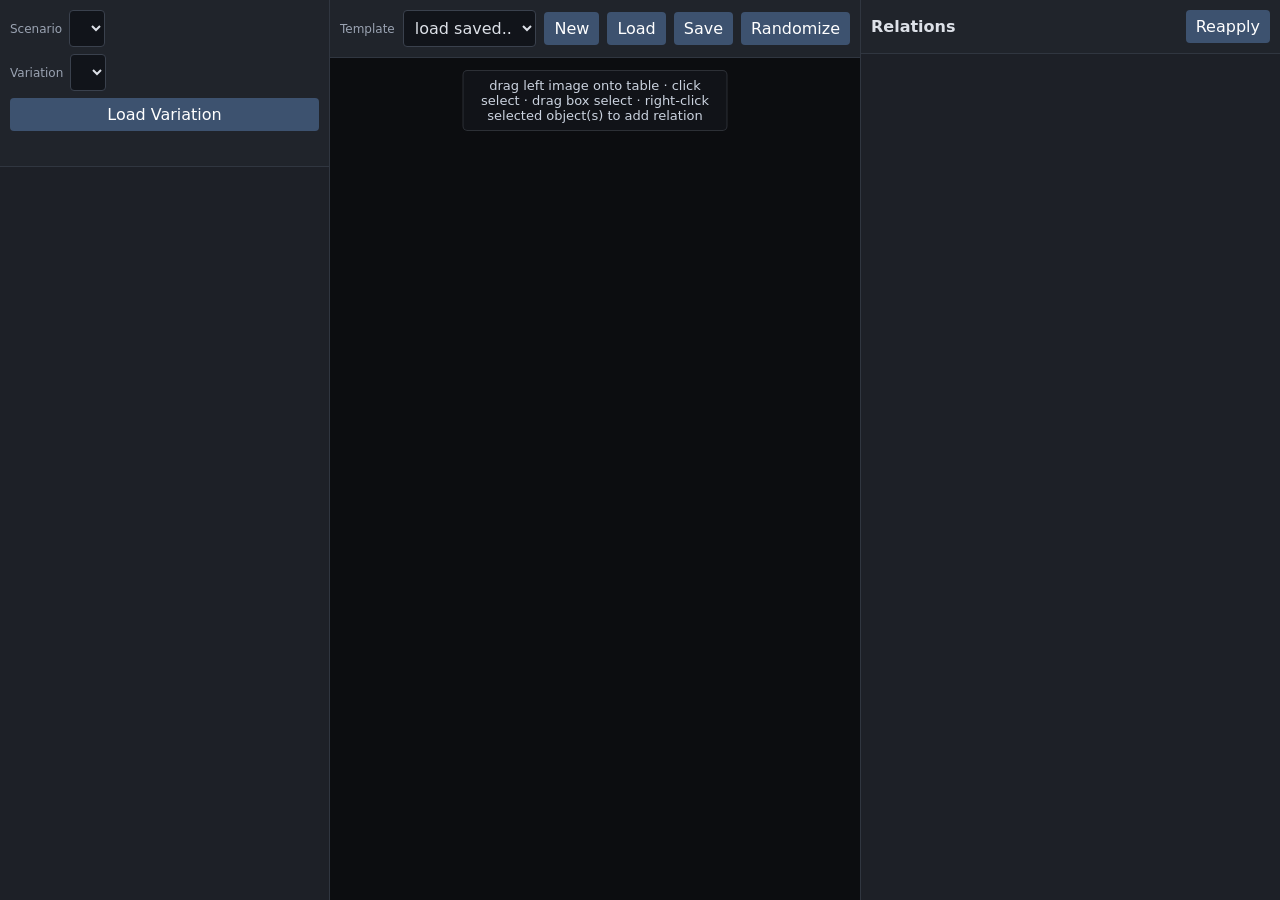
==== handcraft/constrain_annotation.html @ c1f58a79 "Add constraint annotation template server" ====
<!doctype html>
<html lang="en">
<head>
<meta charset="utf-8" />
<title>constraint annotation</title>
<style>
  :root { color-scheme: dark; }
  * { box-sizing: border-box; }
  body { margin: 0; height: 100vh; background: #15161a; color: #dde1e8;
         font-family: ui-sans-serif, system-ui, sans-serif; display: flex; overflow: hidden; }
  button, input, select { font: inherit; }
  #left { width: 330px; background: #1d2027; border-right: 1px solid #303640; display: flex; flex-direction: column; }
  #center { flex: 1; min-width: 0; background: #0c0d10; display: flex; flex-direction: column; }
  #right { width: 420px; background: #1d2027; border-left: 1px solid #303640; display: flex; flex-direction: column; }
  .bar { padding: 10px; display: grid; gap: 7px; border-bottom: 1px solid #303640; background: #20242b; }
  .row { display: flex; gap: 7px; align-items: center; }
  label { color: #9aa3b2; font-size: 12px; }
  select, input { min-width: 0; background: #11141a; color: #dde1e8; border: 1px solid #3a414d; border-radius: 4px; padding: 7px; }
  button { border: none; border-radius: 4px; padding: 7px 10px; color: #fff; background: #3d526f; cursor: pointer; }
  button:hover { background: #496381; }
  button.danger { background: #633a36; }
  button.danger:hover { background: #7a453f; }
  #status { min-height: 18px; color: #91c4a7; font-size: 12px; overflow: hidden; text-overflow: ellipsis; white-space: nowrap; }

  #categories { overflow: auto; padding: 10px; }
  .category { margin-bottom: 10px; border: 1px solid #303640; border-radius: 6px; overflow: hidden; background: #171a20; }
  .category-head { display: flex; align-items: center; gap: 8px; background: #252a33; padding: 8px; }
  .category-head span { flex: 1; font-weight: 600; font-size: 13px; overflow: hidden; text-overflow: ellipsis; white-space: nowrap; }
  .category-head button { width: 30px; height: 28px; padding: 0; font-size: 18px; line-height: 26px; }
  .object-row { display: grid; grid-template-columns: 48px minmax(0, 1fr) auto auto; gap: 8px; align-items: center;
                padding: 7px; border-top: 1px solid #2b313b; cursor: pointer; }
  .object-row:hover { background: #222832; }
  .object-row.selected { background: #33415c; }
  .object-row img { width: 48px; height: 48px; object-fit: cover; background: #0c0e12; border-radius: 4px; }
  .obj-main { min-width: 0; }
  .obj-title { font-size: 12px; color: #eef1f6; overflow: hidden; text-overflow: ellipsis; white-space: nowrap; }
  .obj-sub { font-size: 11px; color: #8f98a8; overflow: hidden; text-overflow: ellipsis; white-space: nowrap; }
  .dots { display: flex; gap: 4px; }
  .dot { width: 11px; height: 11px; border-radius: 50%; border: 1px solid #6e7787; background: transparent; }
  .dot.on { background: #3bd26f; border-color: #3bd26f; box-shadow: 0 0 6px rgba(59,210,111,0.45); }
  .object-row .danger { width: 24px; height: 24px; padding: 0; }

  #topbar { display: flex; gap: 8px; align-items: center; padding: 10px; background: #20242b; border-bottom: 1px solid #303640; }
  #topbar input { width: 170px; }
  #randomize { margin-left: auto; }
  #stage { position: relative; flex: 1; display: flex; min-height: 0; }
  #scene { margin: auto; max-width: 100%; max-height: 100%; cursor: crosshair; }
  #selectBox { position: absolute; border: 1px solid #f3d75c; background: rgba(243,215,92,0.14); pointer-events: none; display: none; }
  #hint { position: absolute; left: 50%; top: 12px; transform: translateX(-50%);
          max-width: min(760px, 72%); text-align: center; font-size: 13px; color: #cbd3df;
          background: rgba(20,22,28,0.78); border: 1px solid rgba(142,151,166,0.22);
          padding: 7px 12px; border-radius: 5px; }
  #hint.hot { color: #f1d36f; background: rgba(20,22,28,0.9); border-color: rgba(241,211,111,0.45); }
  #menu { position: fixed; z-index: 20; display: none; min-width: 230px; background: #252a33; border: 1px solid #3a414d;
          border-radius: 6px; padding: 6px; box-shadow: 0 12px 30px rgba(0,0,0,0.35); }
  #menu button { display: block; width: 100%; margin: 3px 0; text-align: left; background: #303848; }
  #menu button:hover { background: #3d4a61; }

  #relations { overflow: auto; padding: 10px; }
  .rel { border: 1px solid #303640; border-radius: 6px; background: #171a20; margin-bottom: 8px; overflow: hidden; }
  .rel.incomplete { border-color: #4388d6; background: #151d2a; }
  .rel.error { border-color: #a64a40; background: #241918; }
  .rel-head { display: flex; align-items: center; gap: 8px; padding: 8px; cursor: pointer; background: #252a33; }
  .rel.incomplete .rel-head { background: #203049; }
  .rel.error .rel-head { background: #3a2421; }
  .rel-title { flex: 1; font-size: 13px; overflow: hidden; text-overflow: ellipsis; white-space: nowrap; }
  .rel-body { display: none; padding: 8px; border-top: 1px solid #303640; }
  .rel.open .rel-body { display: block; }
  .kv { display: grid; grid-template-columns: 80px minmax(0, 1fr); gap: 6px; align-items: center; margin-bottom: 6px; }
  .kv span { color: #9aa3b2; font-size: 12px; }
  .pick-row { display: grid; grid-template-columns: minmax(0, 1fr) 34px; gap: 5px; }
  .pick-row button { padding: 0; }
  .object-ref { display: grid; grid-template-columns: 22px minmax(0, 1fr); gap: 7px; align-items: center;
                font-size: 12px; color: #dde1e8; background: #11141a; border-radius: 4px; padding: 5px 6px; margin-bottom: 4px;
                overflow-wrap: anywhere; }
  .ref-badge { display: inline-flex; align-items: center; justify-content: center; width: 22px; height: 20px;
               border-radius: 3px; background: #3d526f; color: #fff; font-weight: 700; font-size: 12px; }
  .ref-text { min-width: 0; overflow: hidden; text-overflow: ellipsis; white-space: nowrap; }
  .err { color: #e09a8d; font-size: 12px; margin-top: 7px; overflow-wrap: anywhere; }
  .info { color: #89bfff; font-size: 12px; margin-top: 7px; overflow-wrap: anywhere; }
</style>
</head>
<body>
  <aside id="left">
    <div class="bar">
      <div class="row"><label>Scenario</label><select id="scenario"></select></div>
      <div class="row"><label>Variation</label><select id="variation"></select></div>
      <button id="loadVariation">Load Variation</button>
      <div id="status"></div>
    </div>
    <div id="categories"></div>
  </aside>

  <main id="center">
    <div id="topbar">
      <label>Template</label>
      <select id="templateList"><option value="">load saved...</option></select>
      <button id="newTemplate">New</button>
      <button id="loadTemplate">Load</button>
      <button id="saveTemplate">Save</button>
      <button id="randomize">Randomize</button>
    </div>
    <div id="stage">
      <canvas id="scene" width="1024" height="768"></canvas>
      <div id="selectBox"></div>
      <div id="hint">drag left image onto table · click select · drag box select · right-click selected object(s) to add relation</div>
      <div id="menu"></div>
    </div>
  </main>

  <aside id="right">
    <div class="bar">
      <div class="row"><b>Relations</b><button id="refresh" style="margin-left:auto">Reapply</button></div>
    </div>
    <div id="relations"></div>
  </aside>

<script>
const $ = (id) => document.getElementById(id);
const canvas = $('scene');
const ctx = canvas.getContext('2d');
const img = new Image();
img.onload = () => ctx.drawImage(img, 0, 0, canvas.width, canvas.height);
const ws = new WebSocket((location.protocol === 'https:' ? 'wss:' : 'ws:') + '//' + location.host + '/ws');
const send = (m) => { if (ws.readyState === WebSocket.OPEN) ws.send(JSON.stringify(m)); };

let meta = [];
let state = null;
let expanded = null;
let boxSelect = null;
let suppressClick = false;
let dragKey = null;
let pendingRefPick = null;
const DEFAULT_HINT = 'drag left image onto table · click select · drag box select · right-click selected object(s) to add relation';
const LOCAL_IDS = 'abcdefghijklmnopqrstuvwxyz';

function setStatus(text, error = false) {
  $('status').textContent = text;
  $('status').style.color = error ? '#e09a8d' : '#91c4a7';
}
function setHint(text) {
  $('hint').textContent = text || DEFAULT_HINT;
  $('hint').classList.toggle('hot', Boolean(text));
}

ws.onmessage = (ev) => {
  const msg = JSON.parse(ev.data);
  if (msg.type === 'error') { setStatus(msg.message, true); return; }
  if (msg.type === 'saved') { setStatus('saved ' + msg.path); return; }
  if (msg.type === 'new_template') { setStatus('new ' + msg.path); return; }
  if (msg.type === 'randomized') { setStatus('randomized sets'); return; }
  if (msg.type !== 'frame') return;
  img.src = 'data:image/jpeg;base64,' + msg.image;
  state = msg.state;
  renderTemplateList();
  renderCategories();
  renderRelations();
};

function renderTemplateList() {
  $('templateList').innerHTML = '<option value="">load saved...</option>';
  for (const name of state.templates || []) $('templateList').add(new Option(name, name));
  $('templateList').value = (state.templates || []).includes(state.template_name) ? state.template_name : '';
}

function renderCategories() {
  const box = $('categories');
  box.innerHTML = '';
  for (const category of state.available_categories || []) {
    const wrap = document.createElement('div');
    wrap.className = 'category';
    const head = document.createElement('div');
    head.className = 'category-head';
    const title = document.createElement('span');
    title.textContent = category;
    const add = document.createElement('button');
    add.textContent = '+';
    add.addEventListener('click', () => send({ type: 'add_set', category }));
    head.append(title, add);
    wrap.appendChild(head);
    for (const obj of state.objects.filter((o) => o.ref.category === category)) {
      wrap.appendChild(objectRow(obj));
    }
    box.appendChild(wrap);
  }
}

function objectRow(obj) {
  const row = document.createElement('div');
  row.className = 'object-row' + (obj.selected ? ' selected' : '');
  row.draggable = true;
  row.addEventListener('dragstart', () => { dragKey = obj.key; });
  row.addEventListener('dragend', () => { dragKey = null; });
  row.addEventListener('click', () => {
    if (obj.scene_id) send({ type: 'select', scene_id: obj.scene_id });
  });
  const im = document.createElement('img');
  im.loading = 'lazy';
  im.src = '/preview?asset_id=' + encodeURIComponent(obj.asset_id);
  const main = document.createElement('div');
  main.className = 'obj-main';
  const title = document.createElement('div');
  title.className = 'obj-title';
  title.textContent = `${obj.ref.category}[${obj.ref.set}][${obj.ref.slot}]`;
  const sub = document.createElement('div');
  sub.className = 'obj-sub';
  sub.textContent = obj.asset_id;
  main.append(title, sub);
  const dots = document.createElement('div');
  dots.className = 'dots';
  const placed = document.createElement('div');
  placed.className = 'dot' + (obj.placed ? ' on' : '');
  placed.title = 'placed';
  dots.appendChild(placed);
  for (const key of ['x', 'y', 'rotation']) {
    const dot = document.createElement('div');
    dot.className = 'dot' + (obj.defined[key] ? ' on' : '');
    dot.title = key;
    dots.appendChild(dot);
  }
  const del = document.createElement('button');
  del.className = 'danger';
  del.textContent = '×';
  del.addEventListener('click', (ev) => {
    ev.stopPropagation();
    send({ type: 'delete_object', key: obj.key });
  });
  row.append(im, main, dots, del);
  return row;
}

function objectByRef(ref) {
  return state.objects.find((o) =>
    o.ref.category === ref.category && o.ref.set === ref.set && o.ref.slot === ref.slot
  );
}

function refKey(ref) {
  return `${ref.category}:${ref.set}:${ref.slot}`;
}

function refLabel(ref) {
  return `${ref.category}[${ref.set}][${ref.slot}]`;
}

function localRefId(rel, ref) {
  const refs = rel.objects || [];
  const index = refs.findIndex((candidate) => refKey(candidate) === refKey(ref));
  return index >= 0 ? LOCAL_IDS[index] : '';
}

function relationRefs(rel) {
  const refs = [...(rel.objects || [])];
  for (const name of ['target', 'anchor', 'holder']) if (rel[name]) refs.push(rel[name]);
  for (const ref of rel.targets || []) refs.push(ref);
  const seen = new Set();
  return refs.filter((ref) => {
    const key = `${ref.category}:${ref.set}:${ref.slot}`;
    if (seen.has(key)) return false;
    seen.add(key);
    return true;
  });
}

function relationSummary(rel) {
  if (rel.type === 'evenly_spaced_from_anchor' && rel.order) return `${rel.type}(${rel.order})`;
  return `${rel.type}(${relationRefs(rel).map(refLabel).join(', ')})`;
}

function orderText(rel) {
  return rel.order || '';
}

function renderRelations() {
  const box = $('relations');
  box.innerHTML = '';
  state.constraints.forEach((rel, index) => {
    const card = document.createElement('div');
    card.className = 'rel'
      + (state.relation_errors[index] ? ' error' : '')
      + (state.relation_incomplete[index] ? ' incomplete' : '')
      + (expanded === index ? ' open' : '');
    const head = document.createElement('div');
    head.className = 'rel-head';
    head.addEventListener('click', () => { expanded = expanded === index ? null : index; renderRelations(); });
    const title = document.createElement('div');
    title.className = 'rel-title';
    title.textContent = relationSummary(rel);
    const del = document.createElement('button');
    del.className = 'danger';
    del.textContent = '×';
    del.addEventListener('click', (ev) => {
      ev.stopPropagation();
      send({ type: 'delete_relation', index });
    });
    head.append(title, del);
    const body = document.createElement('div');
    body.className = 'rel-body';
    body.appendChild(refBlock(rel));
    body.appendChild(paramBlock(rel, index));
    if (state.relation_incomplete[index]) {
      const info = document.createElement('div');
      info.className = 'info';
      info.textContent = state.relation_incomplete[index];
      body.appendChild(info);
    }
    if (state.relation_errors[index]) {
      const err = document.createElement('div');
      err.className = 'err';
      err.textContent = state.relation_errors[index];
      body.appendChild(err);
    }
    card.append(head, body);
    box.appendChild(card);
  });
}

function refBlock(rel) {
  const box = document.createElement('div');
  relationRefs(rel).forEach((ref) => {
    const line = document.createElement('div');
    line.className = 'object-ref';
    const badge = document.createElement('span');
    badge.className = 'ref-badge';
    badge.textContent = rel.type === 'evenly_spaced_from_anchor' ? localRefId(rel, ref) : '';
    const text = document.createElement('span');
    text.className = 'ref-text';
    text.textContent = refLabel(ref);
    line.append(badge, text);
    box.appendChild(line);
  });
  return box;
}

function paramBlock(rel, index) {
  const box = document.createElement('div');
  const addNumber = (name, defaultValue = '') => {
    const line = document.createElement('div');
    line.className = 'kv';
    const label = document.createElement('span');
    label.textContent = name;
    const input = document.createElement('input');
    input.type = 'number';
    input.step = '0.01';
    input.value = rel[name] ?? defaultValue;
    input.addEventListener('change', () => {
      const next = { ...rel };
      if (input.value === '') delete next[name];
      else next[name] = Number(input.value);
      updateRel(index, next);
    });
    line.append(label, input);
    box.appendChild(line);
  };
  const addRefSelect = (name) => {
    const line = document.createElement('div');
    line.className = 'kv';
    const label = document.createElement('span');
    label.textContent = name;
    const picker = document.createElement('div');
    picker.className = 'pick-row';
    const select = document.createElement('select');
    select.add(new Option('choose...', ''));
    const refs = relationRefs(rel);
    for (const ref of refs) {
      const key = refKey(ref);
      const prefix = rel.type === 'evenly_spaced_from_anchor' ? `${localRefId(rel, ref)}. ` : '';
      select.add(new Option(prefix + refLabel(ref), key));
    }
    select.value = rel[name] ? refKey(rel[name]) : '';
    select.addEventListener('change', () => {
      const next = { ...rel };
      const found = refs.find((ref) => refKey(ref) === select.value);
      if (found) next[name] = found;
      else delete next[name];
      updateRel(index, next);
    });
    const pick = document.createElement('button');
    pick.textContent = '⌖';
    pick.title = `pick ${name} in scene`;
    pick.addEventListener('click', () => {
      pendingRefPick = { index, field: name };
      setHint(`${rel.type}: click an object to set ${name}. Press Escape to cancel.`);
    });
    picker.append(select, pick);
    line.append(label, picker);
    box.appendChild(line);
  };
  const addAxis = () => {
    const line = document.createElement('div');
    line.className = 'kv';
    const label = document.createElement('span');
    label.textContent = 'axis';
    const select = document.createElement('select');
    select.add(new Option('choose...', ''));
    for (const v of ['x', 'y']) select.add(new Option(v, v));
    select.value = rel.axis || '';
    select.addEventListener('change', () => {
      const next = { ...rel };
      if (select.value) next.axis = select.value;
      else delete next.axis;
      updateRel(index, next);
    });
    line.append(label, select);
    box.appendChild(line);
  };
  const addMode = () => {
    const line = document.createElement('div');
    line.className = 'kv';
    const label = document.createElement('span');
    label.textContent = 'mode';
    const select = document.createElement('select');
    select.add(new Option('choose...', ''));
    for (const v of ['obj_center', 'footprint']) select.add(new Option(v, v));
    select.value = rel.mode || '';
    select.addEventListener('change', () => {
      const next = { ...rel };
      if (select.value) next.mode = select.value;
      else delete next.mode;
      updateRel(index, next);
    });
    line.append(label, select);
    box.appendChild(line);
  };
  const addOrder = () => {
    const line = document.createElement('div');
    line.className = 'kv';
    const label = document.createElement('span');
    label.textContent = 'order';
    const input = document.createElement('input');
    input.value = orderText(rel);
    input.placeholder = 'acbd';
    input.addEventListener('change', () => updateRel(index, { ...rel, order: input.value }));
    line.append(label, input);
    box.appendChild(line);
  };
  const addAlignAxis = () => {
    const line = document.createElement('div');
    line.className = 'kv';
    const label = document.createElement('span');
    label.textContent = 'axis';
    const select = document.createElement('select');
    for (const v of ['horizontal', 'vertical', 'any', 'custom']) select.add(new Option(v, v));
    select.value = rel.axis || 'horizontal';
    select.addEventListener('change', () => updateRel(index, { ...rel, axis: select.value }));
    line.append(label, select);
    box.appendChild(line);
  };
  if (['table_x', 'table_xy'].includes(rel.type)) addNumber('x');
  if (['table_y', 'table_xy'].includes(rel.type)) addNumber('y');
  if (['table_x', 'table_xy'].includes(rel.type)) addNumber('x_jitter', 0);
  if (['table_y', 'table_xy'].includes(rel.type)) addNumber('y_jitter', 0);
  if (rel.type === 'align_axis') { addAlignAxis(); addNumber('yaw_deg'); addNumber('jitter_deg'); }
  if (['in_same_vertical_line', 'in_same_horizontal_line', 'evenly_spaced_from_anchor', 'x_offset_from', 'y_offset_from', 'xy_offset_from'].includes(rel.type)) addRefSelect('anchor');
  if (rel.type === 'pen_in_holder') addRefSelect('holder');
  if (rel.type === 'evenly_spaced_from_anchor') { addAxis(); addMode(); addOrder(); addNumber('spacing'); addNumber('spacing_jitter', 0); }
  if (['x_offset_from', 'xy_offset_from'].includes(rel.type)) addNumber('dx');
  if (['y_offset_from', 'xy_offset_from'].includes(rel.type)) addNumber('dy');
  if (['x_offset_from', 'xy_offset_from'].includes(rel.type)) addNumber('dx_jitter', 0);
  if (['y_offset_from', 'xy_offset_from'].includes(rel.type)) addNumber('dy_jitter', 0);
  if (!box.children.length) {
    const line = document.createElement('div');
    line.className = 'err';
    line.textContent = 'no editable parameters';
    box.appendChild(line);
  }
  return box;
}

function updateRel(index, rel) {
  send({ type: 'update_relation', index, relation: rel });
}

function toImage(ev) {
  const r = canvas.getBoundingClientRect();
  return {
    x: Math.round((ev.clientX - r.left) * (canvas.width / r.width)),
    y: Math.round((ev.clientY - r.top) * (canvas.height / r.height))
  };
}

function canvasPoint(ev) {
  const r = canvas.getBoundingClientRect();
  return { x: ev.clientX - r.left, y: ev.clientY - r.top, rect: r };
}

const selectBox = $('selectBox');
function drawSelectBox(a, b, rect) {
  const stageRect = $('stage').getBoundingClientRect();
  selectBox.style.left = Math.min(a.x, b.x) + rect.left - stageRect.left + 'px';
  selectBox.style.top = Math.min(a.y, b.y) + rect.top - stageRect.top + 'px';
  selectBox.style.width = Math.abs(a.x - b.x) + 'px';
  selectBox.style.height = Math.abs(a.y - b.y) + 'px';
  selectBox.style.display = 'block';
}

canvas.addEventListener('mousedown', (ev) => {
  if (ev.button !== 0) return;
  if (pendingRefPick) return;
  ev.preventDefault();
  hideMenu();
  const p = canvasPoint(ev);
  boxSelect = { start: p, current: p };
  drawSelectBox(p, p, p.rect);
});
canvas.addEventListener('mousemove', (ev) => {
  if (!boxSelect) return;
  ev.preventDefault();
  const p = canvasPoint(ev);
  boxSelect.current = p;
  drawSelectBox(boxSelect.start, p, p.rect);
});
document.addEventListener('mouseup', (ev) => {
  if (!boxSelect) return;
  ev.preventDefault();
  const start = boxSelect.start;
  const end = boxSelect.current;
  selectBox.style.display = 'none';
  boxSelect = null;
  if (Math.abs(start.x - end.x) < 4 && Math.abs(start.y - end.y) < 4) return;
  suppressClick = true;
  const r = canvas.getBoundingClientRect();
  send({
    type: 'select_rect',
    x0: Math.round(start.x * (canvas.width / r.width)),
    y0: Math.round(start.y * (canvas.height / r.height)),
    x1: Math.round(end.x * (canvas.width / r.width)),
    y1: Math.round(end.y * (canvas.height / r.height))
  });
});
canvas.addEventListener('click', (ev) => {
  if (suppressClick) { suppressClick = false; return; }
  hideMenu();
  const p = toImage(ev);
  if (pendingRefPick) {
    send({ type: 'pick_relation_ref', index: pendingRefPick.index, field: pendingRefPick.field, x: p.x, y: p.y });
    pendingRefPick = null;
    setHint(null);
    return;
  }
  send({ type: 'select_at', x: p.x, y: p.y });
});
canvas.addEventListener('contextmenu', (ev) => {
  ev.preventDefault();
  showMenu(ev.clientX, ev.clientY);
});
canvas.addEventListener('dragover', (ev) => ev.preventDefault());
canvas.addEventListener('drop', (ev) => {
  ev.preventDefault();
  if (!dragKey) return;
  const p = toImage(ev);
  send({ type: 'place_object', key: dragKey, x: p.x, y: p.y });
  dragKey = null;
});
document.addEventListener('keydown', (ev) => {
  if (['INPUT', 'SELECT', 'TEXTAREA'].includes(ev.target.tagName)) return;
  if (ev.key === 'Escape' && pendingRefPick) {
    pendingRefPick = null;
    setHint(null);
    ev.preventDefault();
    return;
  }
  const k = ev.key.toLowerCase();
  if (!'wasdqe'.includes(k)) return;
  send({ type: 'key', name: k, fine: ev.shiftKey, relation_index: expanded });
  ev.preventDefault();
});
document.addEventListener('click', (ev) => {
  if (!$('menu').contains(ev.target)) hideMenu();
});

function validRelations() {
  const n = (state.selected_keys || []).length;
  const out = [];
  if (n === 1) out.push('table_x', 'table_y', 'table_xy', 'align_axis');
  if (n >= 2) out.push('in_same_vertical_line', 'in_same_horizontal_line', 'evenly_spaced_from_anchor');
  if (n === 2) out.push('x_offset_from', 'y_offset_from', 'xy_offset_from', 'pen_in_holder');
  return out;
}

function showMenu(x, y) {
  const menu = $('menu');
  menu.innerHTML = '';
  const rels = validRelations();
  if (!rels.length) {
    const b = document.createElement('button');
    b.textContent = 'select object(s) first';
    b.disabled = true;
    menu.appendChild(b);
  } else {
    for (const rel of rels) {
      const b = document.createElement('button');
      b.textContent = rel;
      b.addEventListener('click', () => {
        hideMenu();
        send({ type: 'add_relation', relation: rel });
      });
      menu.appendChild(b);
    }
  }
  menu.style.left = Math.min(x, window.innerWidth - 250) + 'px';
  menu.style.top = Math.min(y, window.innerHeight - 260) + 'px';
  menu.style.display = 'block';
}
function hideMenu() { $('menu').style.display = 'none'; }

async function loadMeta() {
  const data = await (await fetch('/meta')).json();
  meta = data.scenarios;
  $('scenario').innerHTML = '';
  for (const s of meta) $('scenario').add(new Option(s.scenario, s.scenario));
  if ([...$('scenario').options].some((o) => o.value === 'dining_table')) $('scenario').value = 'dining_table';
  renderVariations();
}

function renderVariations() {
  const found = meta.find((s) => s.scenario === $('scenario').value);
  $('variation').innerHTML = '';
  for (const v of (found ? found.variations : [])) $('variation').add(new Option(v, v));
  if ([...$('variation').options].some((o) => o.value === 'after_meal_cleanup')) $('variation').value = 'after_meal_cleanup';
}

$('scenario').addEventListener('change', renderVariations);
$('loadVariation').addEventListener('click', () => {
  send({ type: 'load_variation', scenario: $('scenario').value, variation: $('variation').value });
});
$('loadTemplate').addEventListener('click', () => {
  if ($('templateList').value) send({ type: 'load_template', name: $('templateList').value });
});
$('saveTemplate').addEventListener('click', () => {
  if ($('templateList').value) send({ type: 'save_template', name: $('templateList').value });
});
$('newTemplate').addEventListener('click', () => {
  const name = prompt('New template name');
  if (name) send({ type: 'new_template', name });
});
$('randomize').addEventListener('click', () => send({ type: 'randomize' }));
$('refresh').addEventListener('click', () => send({ type: 'reapply' }));

loadMeta();
</script>
</body>
</html>
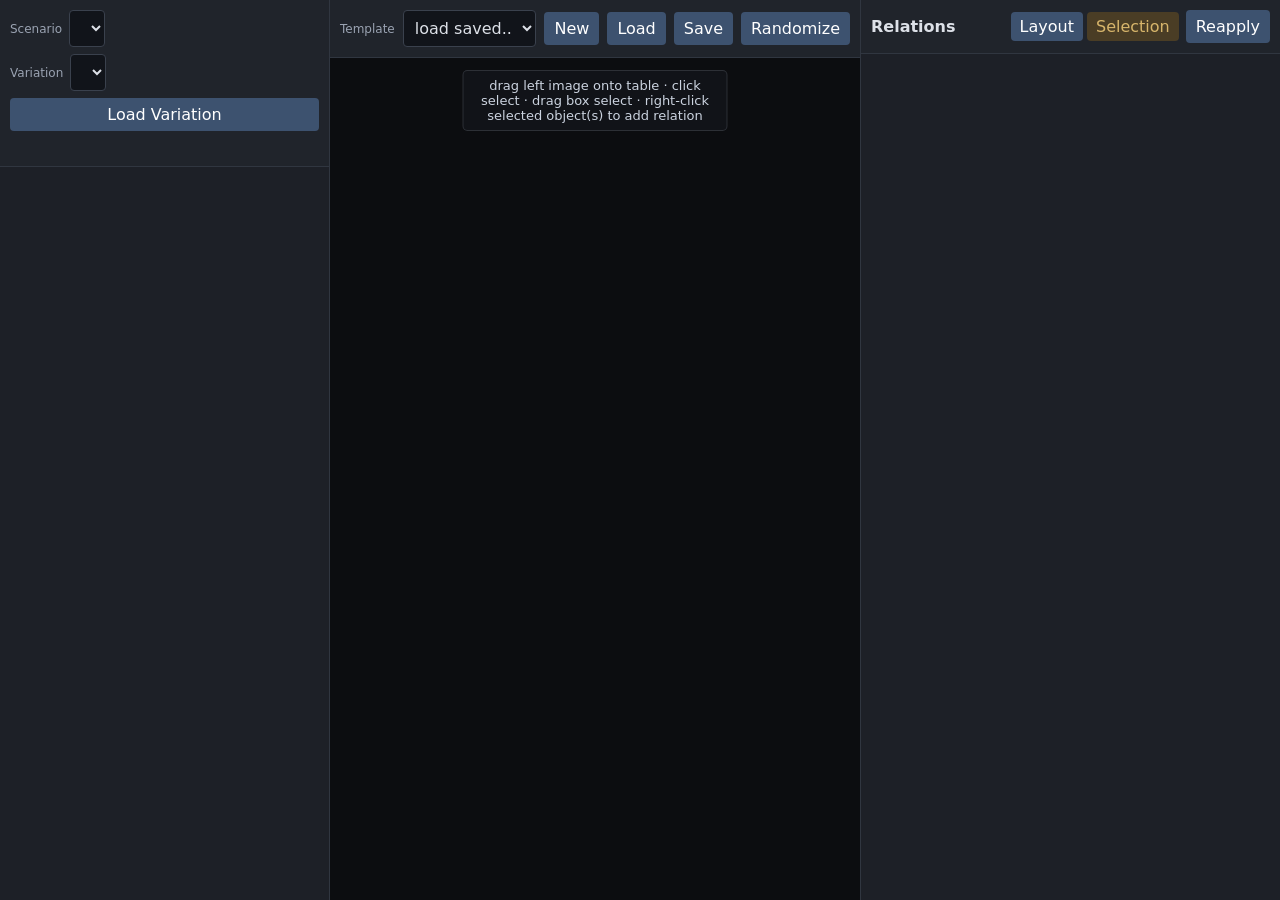
==== commit 5a295776: "Add selection constraints to annotation tool" ====
--- a/handcraft/constrain_annotation.html
+++ b/handcraft/constrain_annotation.html
@@ -20,6 +20,8 @@
   button:hover { background: #496381; }
   button.danger { background: #633a36; }
   button.danger:hover { background: #7a453f; }
+  button.selection { background: #e0a126; color: #18120a; }
+  button.selection:hover { background: #f0b73d; }
   #status { min-height: 18px; color: #91c4a7; font-size: 12px; overflow: hidden; text-overflow: ellipsis; white-space: nowrap; }
 
   #categories { overflow: auto; padding: 10px; }
@@ -54,13 +56,17 @@
   #menu { position: fixed; z-index: 20; display: none; min-width: 230px; background: #252a33; border: 1px solid #3a414d;
           border-radius: 6px; padding: 6px; box-shadow: 0 12px 30px rgba(0,0,0,0.35); }
   #menu button { display: block; width: 100%; margin: 3px 0; text-align: left; background: #303848; }
+  #menu button.selection { background: #e0a126; color: #18120a; }
+  #menu button.selection:hover { background: #f0b73d; }
   #menu button:hover { background: #3d4a61; }
 
   #relations { overflow: auto; padding: 10px; }
   .rel { border: 1px solid #303640; border-radius: 6px; background: #171a20; margin-bottom: 8px; overflow: hidden; }
+  .rel.selection { border-color: #d19024; background: #251f13; }
   .rel.incomplete { border-color: #4388d6; background: #151d2a; }
   .rel.error { border-color: #a64a40; background: #241918; }
   .rel-head { display: flex; align-items: center; gap: 8px; padding: 8px; cursor: pointer; background: #252a33; }
+  .rel.selection .rel-head { background: #d99a25; color: #18120a; }
   .rel.incomplete .rel-head { background: #203049; }
   .rel.error .rel-head { background: #3a2421; }
   .rel-title { flex: 1; font-size: 13px; overflow: hidden; text-overflow: ellipsis; white-space: nowrap; }
@@ -77,7 +83,14 @@
                border-radius: 3px; background: #3d526f; color: #fff; font-weight: 700; font-size: 12px; }
   .ref-text { min-width: 0; overflow: hidden; text-overflow: ellipsis; white-space: nowrap; }
   .err { color: #e09a8d; font-size: 12px; margin-top: 7px; overflow-wrap: anywhere; }
+  .muted { color: #c4cad3; font-size: 12px; margin-top: 7px; overflow-wrap: anywhere; }
   .info { color: #89bfff; font-size: 12px; margin-top: 7px; overflow-wrap: anywhere; }
+  .toggle { display: inline-flex; gap: 4px; }
+  .toggle button { padding: 5px 9px; background: #303848; }
+  .toggle button.active { background: #3d526f; }
+  .toggle button.selection { background: #4a3d25; color: #d7b56b; }
+  .toggle button.selection:hover { background: #5b4828; color: #f0c46a; }
+  .toggle button.selection.active { background: #e0a126; color: #18120a; }
 </style>
 </head>
 <body>
@@ -110,7 +123,14 @@
 
   <aside id="right">
     <div class="bar">
-      <div class="row"><b>Relations</b><button id="refresh" style="margin-left:auto">Reapply</button></div>
+      <div class="row">
+        <b>Relations</b>
+        <div class="toggle" style="margin-left:auto">
+          <button id="layoutMode" class="active">Layout</button>
+          <button id="selectionMode" class="selection">Selection</button>
+        </div>
+        <button id="refresh">Reapply</button>
+      </div>
     </div>
     <div id="relations"></div>
   </aside>
@@ -127,6 +147,7 @@
 let meta = [];
 let state = null;
 let expanded = null;
+let relationMode = 'layout';
 let boxSelect = null;
 let suppressClick = false;
 let dragKey = null;
@@ -193,6 +214,11 @@
   row.addEventListener('dragend', () => { dragKey = null; });
   row.addEventListener('click', () => {
     if (obj.scene_id) send({ type: 'select', scene_id: obj.scene_id });
+  });
+  row.addEventListener('contextmenu', (ev) => {
+    ev.preventDefault();
+    ev.stopPropagation();
+    showSetMenu(ev.clientX, ev.clientY, obj.ref);
   });
   const im = document.createElement('img');
   im.loading = 'lazy';
@@ -243,13 +269,33 @@
   return `${ref.category}[${ref.set}][${ref.slot}]`;
 }
 
+function setLabel(category, setIndex) {
+  return `${category}[${setIndex}]`;
+}
+
 function localRefId(rel, ref) {
   const refs = rel.objects || [];
   const index = refs.findIndex((candidate) => refKey(candidate) === refKey(ref));
   return index >= 0 ? LOCAL_IDS[index] : '';
 }
 
+function relationLocalId(rel, ref) {
+  const refs = relationRefs(rel);
+  const key = ref.slot === undefined ? `${ref.category}:${ref.set}` : refKey(ref);
+  const index = refs.findIndex((candidate) => {
+    const candidateKey = candidate.slot === undefined ? `${candidate.category}:${candidate.set}` : refKey(candidate);
+    return candidateKey === key;
+  });
+  return index >= 0 ? LOCAL_IDS[index] : '';
+}
+
 function relationRefs(rel) {
+  if (rel.type === 'same_entry') {
+    return (rel.sets || []).map((setIndex) => ({ category: rel.category, set: setIndex }));
+  }
+  if (rel.type === 'bbox_larger_than') {
+    return rel.objects || [rel.larger, rel.smaller].filter(Boolean);
+  }
   const refs = [...(rel.objects || [])];
   for (const name of ['target', 'anchor', 'holder']) if (rel[name]) refs.push(rel[name]);
   for (const ref of rel.targets || []) refs.push(ref);
@@ -263,6 +309,8 @@
 }
 
 function relationSummary(rel) {
+  if (rel.type === 'same_entry') return `${rel.type}(${(rel.sets || []).map((s) => setLabel(rel.category, s)).join(', ')})`;
+  if (rel.type === 'bbox_larger_than' && rel.larger && rel.smaller) return `${rel.type}(${refLabel(rel.larger)} > ${refLabel(rel.smaller)})`;
   if (rel.type === 'evenly_spaced_from_anchor' && rel.order) return `${rel.type}(${rel.order})`;
   return `${rel.type}(${relationRefs(rel).map(refLabel).join(', ')})`;
 }
@@ -274,11 +322,17 @@
 function renderRelations() {
   const box = $('relations');
   box.innerHTML = '';
-  state.constraints.forEach((rel, index) => {
+  $('layoutMode').classList.toggle('active', relationMode === 'layout');
+  $('selectionMode').classList.toggle('active', relationMode === 'selection');
+  const rels = relationMode === 'selection' ? (state.selection_constraints || []) : (state.constraints || []);
+  const errors = relationMode === 'selection' ? (state.selection_errors || []) : (state.relation_errors || []);
+  const incomplete = relationMode === 'selection' ? [] : (state.relation_incomplete || []);
+  rels.forEach((rel, index) => {
     const card = document.createElement('div');
     card.className = 'rel'
-      + (state.relation_errors[index] ? ' error' : '')
-      + (state.relation_incomplete[index] ? ' incomplete' : '')
+      + (relationMode === 'selection' ? ' selection' : '')
+      + (errors[index] ? ' error' : '')
+      + (incomplete[index] ? ' incomplete' : '')
       + (expanded === index ? ' open' : '');
     const head = document.createElement('div');
     head.className = 'rel-head';
@@ -291,23 +345,23 @@
     del.textContent = '×';
     del.addEventListener('click', (ev) => {
       ev.stopPropagation();
-      send({ type: 'delete_relation', index });
+      send({ type: relationMode === 'selection' ? 'delete_selection_relation' : 'delete_relation', index });
     });
     head.append(title, del);
     const body = document.createElement('div');
     body.className = 'rel-body';
     body.appendChild(refBlock(rel));
     body.appendChild(paramBlock(rel, index));
-    if (state.relation_incomplete[index]) {
+    if (incomplete[index]) {
       const info = document.createElement('div');
       info.className = 'info';
-      info.textContent = state.relation_incomplete[index];
+      info.textContent = incomplete[index];
       body.appendChild(info);
     }
-    if (state.relation_errors[index]) {
+    if (errors[index]) {
       const err = document.createElement('div');
       err.className = 'err';
-      err.textContent = state.relation_errors[index];
+      err.textContent = errors[index];
       body.appendChild(err);
     }
     card.append(head, body);
@@ -322,10 +376,10 @@
     line.className = 'object-ref';
     const badge = document.createElement('span');
     badge.className = 'ref-badge';
-    badge.textContent = rel.type === 'evenly_spaced_from_anchor' ? localRefId(rel, ref) : '';
+    badge.textContent = relationLocalId(rel, ref);
     const text = document.createElement('span');
     text.className = 'ref-text';
-    text.textContent = refLabel(ref);
+    text.textContent = ref.slot === undefined ? setLabel(ref.category, ref.set) : refLabel(ref);
     line.append(badge, text);
     box.appendChild(line);
   });
@@ -364,7 +418,7 @@
     const refs = relationRefs(rel);
     for (const ref of refs) {
       const key = refKey(ref);
-      const prefix = rel.type === 'evenly_spaced_from_anchor' ? `${localRefId(rel, ref)}. ` : '';
+      const prefix = `${relationLocalId(rel, ref)}. `;
       select.add(new Option(prefix + refLabel(ref), key));
     }
     select.value = rel[name] ? refKey(rel[name]) : '';
@@ -379,7 +433,7 @@
     pick.textContent = '⌖';
     pick.title = `pick ${name} in scene`;
     pick.addEventListener('click', () => {
-      pendingRefPick = { index, field: name };
+      pendingRefPick = { index, field: name, mode: relationMode };
       setHint(`${rel.type}: click an object to set ${name}. Press Escape to cancel.`);
     });
     picker.append(select, pick);
@@ -440,8 +494,8 @@
     const label = document.createElement('span');
     label.textContent = 'axis';
     const select = document.createElement('select');
-    for (const v of ['horizontal', 'vertical', 'any', 'custom']) select.add(new Option(v, v));
-    select.value = rel.axis || 'horizontal';
+    for (const v of ['0', '90', '180', '270', 'any', 'custom']) select.add(new Option(v, v));
+    select.value = rel.axis || '0';
     select.addEventListener('change', () => updateRel(index, { ...rel, axis: select.value }));
     line.append(label, select);
     box.appendChild(line);
@@ -451,8 +505,9 @@
   if (['table_x', 'table_xy'].includes(rel.type)) addNumber('x_jitter', 0);
   if (['table_y', 'table_xy'].includes(rel.type)) addNumber('y_jitter', 0);
   if (rel.type === 'align_axis') { addAlignAxis(); addNumber('yaw_deg'); addNumber('jitter_deg'); }
-  if (['in_same_vertical_line', 'in_same_horizontal_line', 'evenly_spaced_from_anchor', 'x_offset_from', 'y_offset_from', 'xy_offset_from'].includes(rel.type)) addRefSelect('anchor');
+  if (['in_same_vertical_line', 'in_same_horizontal_line', 'evenly_spaced_from_anchor', 'x_offset_from', 'y_offset_from', 'xy_offset_from', 'on_top_of'].includes(rel.type)) addRefSelect('anchor');
   if (rel.type === 'pen_in_holder') addRefSelect('holder');
+  if (rel.type === 'bbox_larger_than') { addRefSelect('larger'); addRefSelect('smaller'); }
   if (rel.type === 'evenly_spaced_from_anchor') { addAxis(); addMode(); addOrder(); addNumber('spacing'); addNumber('spacing_jitter', 0); }
   if (['x_offset_from', 'xy_offset_from'].includes(rel.type)) addNumber('dx');
   if (['y_offset_from', 'xy_offset_from'].includes(rel.type)) addNumber('dy');
@@ -460,7 +515,7 @@
   if (['y_offset_from', 'xy_offset_from'].includes(rel.type)) addNumber('dy_jitter', 0);
   if (!box.children.length) {
     const line = document.createElement('div');
-    line.className = 'err';
+    line.className = 'muted';
     line.textContent = 'no editable parameters';
     box.appendChild(line);
   }
@@ -468,7 +523,7 @@
 }
 
 function updateRel(index, rel) {
-  send({ type: 'update_relation', index, relation: rel });
+  send({ type: relationMode === 'selection' ? 'update_selection_relation' : 'update_relation', index, relation: rel });
 }
 
 function toImage(ev) {
@@ -533,7 +588,14 @@
   hideMenu();
   const p = toImage(ev);
   if (pendingRefPick) {
-    send({ type: 'pick_relation_ref', index: pendingRefPick.index, field: pendingRefPick.field, x: p.x, y: p.y });
+    send({
+      type: 'pick_relation_ref',
+      mode: pendingRefPick.mode,
+      index: pendingRefPick.index,
+      field: pendingRefPick.field,
+      x: p.x,
+      y: p.y
+    });
     pendingRefPick = null;
     setHint(null);
     return;
@@ -574,7 +636,14 @@
   const out = [];
   if (n === 1) out.push('table_x', 'table_y', 'table_xy', 'align_axis');
   if (n >= 2) out.push('in_same_vertical_line', 'in_same_horizontal_line', 'evenly_spaced_from_anchor');
-  if (n === 2) out.push('x_offset_from', 'y_offset_from', 'xy_offset_from', 'pen_in_holder');
+  if (n === 2) out.push('x_offset_from', 'y_offset_from', 'xy_offset_from', 'on_top_of', 'pen_in_holder');
+  return out;
+}
+
+function validSelectionRelations() {
+  const n = (state.selected_keys || []).length;
+  const out = [];
+  if (n === 2) out.push('bbox_larger_than');
   return out;
 }
 
@@ -582,7 +651,22 @@
   const menu = $('menu');
   menu.innerHTML = '';
   const rels = validRelations();
-  if (!rels.length) {
+  const selectionRels = validSelectionRelations();
+  if (selectionRels.length) {
+    for (const rel of selectionRels) {
+      const b = document.createElement('button');
+      b.className = 'selection';
+      b.textContent = rel;
+      b.addEventListener('click', () => {
+        hideMenu();
+        relationMode = 'selection';
+        expanded = null;
+        send({ type: 'add_selection_constraint', relation: rel });
+      });
+      menu.appendChild(b);
+    }
+  }
+  if (!rels.length && !selectionRels.length) {
     const b = document.createElement('button');
     b.textContent = 'select object(s) first';
     b.disabled = true;
@@ -604,6 +688,21 @@
 }
 function hideMenu() { $('menu').style.display = 'none'; }
 
+function showSetMenu(x, y, ref) {
+  const menu = $('menu');
+  menu.innerHTML = '';
+  const clone = document.createElement('button');
+  clone.textContent = 'clone set';
+  clone.addEventListener('click', () => {
+    hideMenu();
+    send({ type: 'clone_set', category: ref.category, set: ref.set });
+  });
+  menu.appendChild(clone);
+  menu.style.left = Math.min(x, window.innerWidth - 250) + 'px';
+  menu.style.top = Math.min(y, window.innerHeight - 100) + 'px';
+  menu.style.display = 'block';
+}
+
 async function loadMeta() {
   const data = await (await fetch('/meta')).json();
   meta = data.scenarios;
@@ -636,6 +735,16 @@
 });
 $('randomize').addEventListener('click', () => send({ type: 'randomize' }));
 $('refresh').addEventListener('click', () => send({ type: 'reapply' }));
+$('layoutMode').addEventListener('click', () => {
+  relationMode = 'layout';
+  expanded = null;
+  renderRelations();
+});
+$('selectionMode').addEventListener('click', () => {
+  relationMode = 'selection';
+  expanded = null;
+  renderRelations();
+});
 
 loadMeta();
 </script>
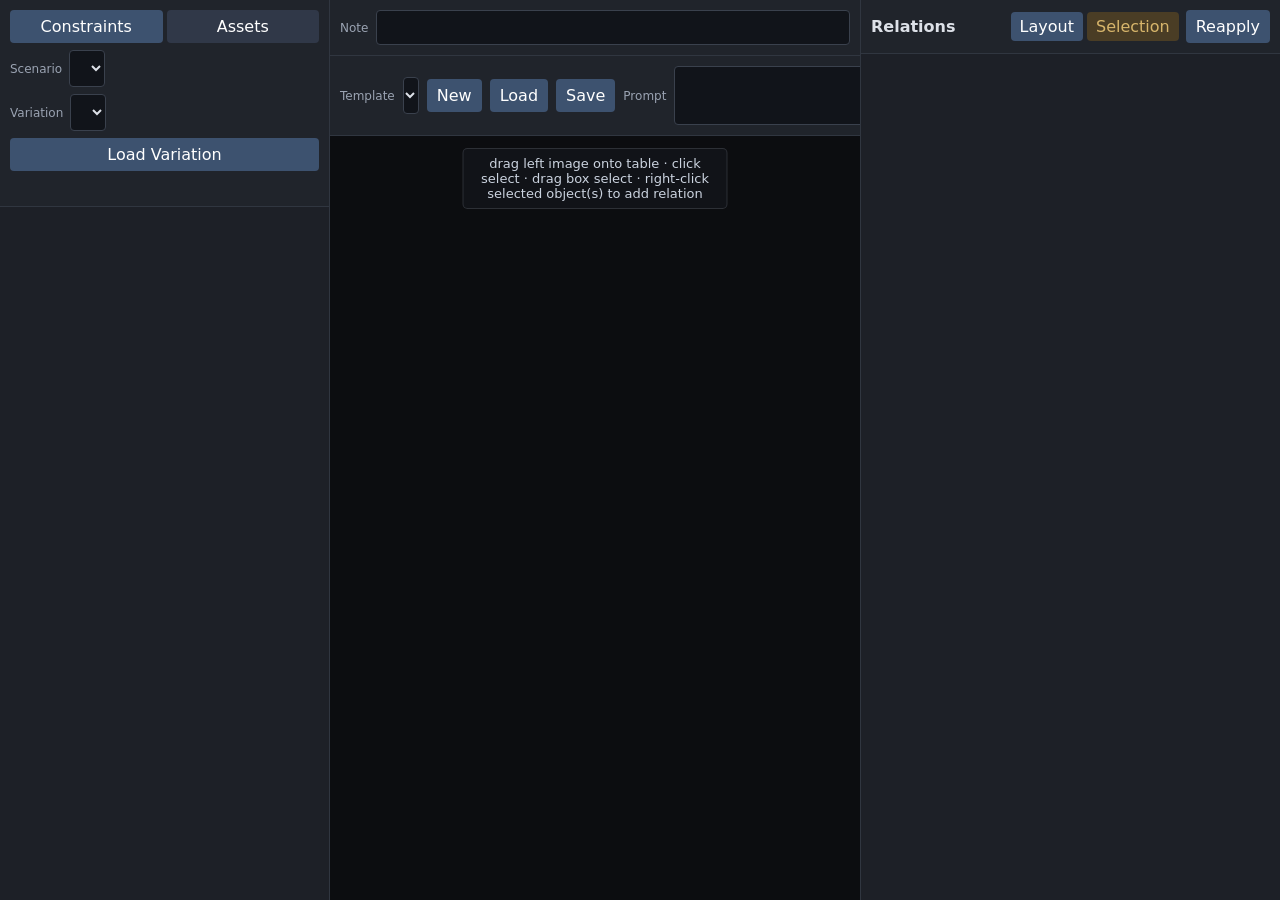
==== commit c299ec3a: "Integrate asset controls into constraint annotation" ====
--- a/handcraft/constrain_annotation.html
+++ b/handcraft/constrain_annotation.html
@@ -8,21 +8,34 @@
   * { box-sizing: border-box; }
   body { margin: 0; height: 100vh; background: #15161a; color: #dde1e8;
          font-family: ui-sans-serif, system-ui, sans-serif; display: flex; overflow: hidden; }
-  button, input, select { font: inherit; }
+  button, input, select, textarea { font: inherit; }
   #left { width: 330px; background: #1d2027; border-right: 1px solid #303640; display: flex; flex-direction: column; }
   #center { flex: 1; min-width: 0; background: #0c0d10; display: flex; flex-direction: column; }
   #right { width: 420px; background: #1d2027; border-left: 1px solid #303640; display: flex; flex-direction: column; }
   .bar { padding: 10px; display: grid; gap: 7px; border-bottom: 1px solid #303640; background: #20242b; }
   .row { display: flex; gap: 7px; align-items: center; }
   label { color: #9aa3b2; font-size: 12px; }
-  select, input { min-width: 0; background: #11141a; color: #dde1e8; border: 1px solid #3a414d; border-radius: 4px; padding: 7px; }
+  select, input, textarea { min-width: 0; background: #11141a; color: #dde1e8; border: 1px solid #3a414d; border-radius: 4px; padding: 7px; }
+  textarea { resize: vertical; line-height: 1.35; }
   button { border: none; border-radius: 4px; padding: 7px 10px; color: #fff; background: #3d526f; cursor: pointer; }
   button:hover { background: #496381; }
   button.danger { background: #633a36; }
   button.danger:hover { background: #7a453f; }
   button.selection { background: #e0a126; color: #18120a; }
   button.selection:hover { background: #f0b73d; }
-  #status { min-height: 18px; color: #91c4a7; font-size: 12px; overflow: hidden; text-overflow: ellipsis; white-space: nowrap; }
+  .hidden { display: none !important; }
+  #status, #assetStatus { min-height: 18px; color: #91c4a7; font-size: 12px; overflow: hidden; text-overflow: ellipsis; white-space: nowrap; }
+  #assetStatus { white-space: normal; overflow-wrap: anywhere; }
+  .mode-toggle { display: grid; grid-template-columns: 1fr 1fr; gap: 4px; }
+  .mode-toggle button { background: #303848; }
+  .mode-toggle button.active { background: #3d526f; }
+  #assetControls, #assetFilters { gap: 8px; }
+  #assetControls .row { align-items: stretch; }
+  #assetControls .row label { width: 58px; padding-top: 8px; }
+  #assetControls input, #assetControls select { width: 100%; }
+  #assetFilters input, #assetFilters select { width: 100%; }
+  #saveAssets { background: #2f6b4e; }
+  #saveAssets:hover { background: #3a8762; }
 
   #categories { overflow: auto; padding: 10px; }
   .category { margin-bottom: 10px; border: 1px solid #303640; border-radius: 6px; overflow: hidden; background: #171a20; }
@@ -42,8 +55,11 @@
   .dot.on { background: #3bd26f; border-color: #3bd26f; box-shadow: 0 0 6px rgba(59,210,111,0.45); }
   .object-row .danger { width: 24px; height: 24px; padding: 0; }
 
+  #noteBar { display: flex; gap: 8px; align-items: center; padding: 10px; background: #20242b; border-bottom: 1px solid #303640; }
+  #noteBar input { flex: 1; }
   #topbar { display: flex; gap: 8px; align-items: center; padding: 10px; background: #20242b; border-bottom: 1px solid #303640; }
   #topbar input { width: 170px; }
+  #userPrompt { flex: 1; width: auto; min-width: 220px; min-height: 52px; }
   #randomize { margin-left: auto; }
   #stage { position: relative; flex: 1; display: flex; min-height: 0; }
   #scene { margin: auto; max-width: 100%; max-height: 100%; cursor: crosshair; }
@@ -91,26 +107,86 @@
   .toggle button.selection { background: #4a3d25; color: #d7b56b; }
   .toggle button.selection:hover { background: #5b4828; color: #f0c46a; }
   .toggle button.selection.active { background: #e0a126; color: #18120a; }
+
+  #assetMain { flex: 1; min-height: 0; overflow-y: auto; padding: 12px; background: #17191f; }
+  #assetCategories { display: block; }
+  .asset-category { background: #20242b; border: 1px solid #303640; border-radius: 6px; margin-bottom: 12px; overflow: hidden; }
+  .asset-category.disabled { opacity: 0.68; }
+  .asset-category-head { display: grid; grid-template-columns: 24px minmax(180px, 1fr) 90px auto; gap: 8px;
+                         align-items: center; padding: 10px; background: #252a33; }
+  .asset-entry-grid { padding: 10px; display: grid; grid-template-columns: repeat(auto-fill, 110px); gap: 9px; align-items: start; }
+  .asset-entry { width: 110px; background: #13161c; border: 1px solid #2e3540; border-radius: 5px; padding: 6px; display: grid; gap: 6px; }
+  .asset-entry.empty { border-style: dashed; }
+  .asset-slot { position: relative; width: 96px; height: 96px; border: 1px dashed #4b5565; border-radius: 4px; display: grid;
+                place-items: center; padding: 4px; background: #191d24; cursor: pointer; }
+  .asset-slot:hover, .asset-slot.hot { border-color: #d9bd65; background: #20232a; }
+  .asset-slot img { width: 100%; height: 100%; object-fit: cover; background: #0c0e12; border-radius: 3px; }
+  .asset-empty-thumb { width: 100%; height: 100%; border-radius: 3px; background: #0c0e12; display: grid;
+                       place-items: center; color: #5f6876; font-size: 22px; }
+  .asset-slot-remove { position: absolute; left: -6px; top: -6px; width: 20px; height: 20px; border-radius: 50%;
+                       border: 1px solid rgba(255,255,255,0.65); background: #b33b32; color: #fff; line-height: 18px;
+                       text-align: center; font-size: 14px; padding: 0; cursor: pointer; display: none;
+                       box-shadow: 0 2px 8px rgba(0,0,0,0.35); }
+  .asset-slot:hover .asset-slot-remove { display: block; }
+  .asset-slot-id { position: absolute; left: 0; top: calc(100% + 5px); display: none; z-index: 5;
+                   min-width: 220px; max-width: 720px; padding: 5px 8px; border-radius: 8px;
+                   background: rgba(13,15,20,0.92); color: #eef1f6; border: 1px solid rgba(217,189,101,0.55);
+                   font-size: 10px; line-height: 1.25; white-space: normal; overflow-wrap: anywhere;
+                   box-shadow: 0 3px 10px rgba(0,0,0,0.35); pointer-events: none; }
+  .asset-slot:hover .asset-slot-id { display: block; }
+  .empty-note { color: #798494; font-size: 12px; text-align: center; padding: 16px; }
+  #assetRight { flex: 1; min-height: 0; display: flex; flex-direction: column; }
+  #assetBrowser { flex: 1; min-height: 0; display: flex; flex-direction: column; padding: 10px; gap: 8px; }
+  #selectedAsset { font-size: 12px; color: #d9bd65; min-height: 18px; overflow: hidden; text-overflow: ellipsis; white-space: nowrap; }
+  #assetCount { font-size: 12px; color: #8f98a8; }
+  #assetGrid { flex: 1; min-height: 0; overflow: auto; display: grid; grid-template-columns: repeat(3, 1fr);
+               gap: 7px; align-content: start; }
+  .asset-cell { position: relative; aspect-ratio: 1; background: #0c0e12; border-radius: 5px; border: 2px solid transparent;
+                cursor: grab; }
+  .asset-cell:hover, .asset-cell.selected { border-color: #d9bd65; }
+  .asset-cell img { width: 100%; height: 100%; object-fit: contain; pointer-events: none; }
+  .asset-cell-label { position: absolute; left: 0; right: 0; bottom: 0; font-size: 10px; color: #dce1ea;
+                      background: rgba(12,14,18,0.78); text-align: center; padding: 1px 2px; overflow: hidden;
+                      text-overflow: ellipsis; white-space: nowrap; pointer-events: none; }
 </style>
 </head>
 <body>
   <aside id="left">
     <div class="bar">
+      <div class="mode-toggle">
+        <button id="constraintMode" class="active">Constraints</button>
+        <button id="assetMode">Assets</button>
+      </div>
       <div class="row"><label>Scenario</label><select id="scenario"></select></div>
       <div class="row"><label>Variation</label><select id="variation"></select></div>
-      <button id="loadVariation">Load Variation</button>
-      <div id="status"></div>
+      <div id="constraintControls" class="bar" style="padding:0;border:0;background:transparent">
+        <button id="loadVariation">Load Variation</button>
+        <div id="status"></div>
+      </div>
+      <div id="assetControls" class="bar hidden" style="padding:0;border:0;background:transparent">
+        <div class="row"><label>Category</label><input id="assetCategoryId" placeholder="category_id" /></div>
+        <div class="row"><label>Slots</label><input id="assetSlotCount" type="number" min="1" value="1" /></div>
+        <button id="addAssetCategory">Add Category</button>
+        <button id="saveAssets">Save</button>
+        <div id="assetStatus"></div>
+      </div>
     </div>
     <div id="categories"></div>
   </aside>
 
   <main id="center">
+    <div id="noteBar">
+      <label>Note</label>
+      <input id="userNote" />
+    </div>
     <div id="topbar">
       <label>Template</label>
       <select id="templateList"><option value="">load saved...</option></select>
       <button id="newTemplate">New</button>
       <button id="loadTemplate">Load</button>
       <button id="saveTemplate">Save</button>
+      <label>Prompt</label>
+      <textarea id="userPrompt" rows="2"></textarea>
       <button id="randomize">Randomize</button>
     </div>
     <div id="stage">
@@ -119,20 +195,37 @@
       <div id="hint">drag left image onto table · click select · drag box select · right-click selected object(s) to add relation</div>
       <div id="menu"></div>
     </div>
+    <div id="assetMain" class="hidden">
+      <div id="assetCategories"></div>
+    </div>
   </main>
 
   <aside id="right">
-    <div class="bar">
-      <div class="row">
-        <b>Relations</b>
-        <div class="toggle" style="margin-left:auto">
-          <button id="layoutMode" class="active">Layout</button>
-          <button id="selectionMode" class="selection">Selection</button>
+    <div id="constraintRight">
+      <div class="bar">
+        <div class="row">
+          <b>Relations</b>
+          <div class="toggle" style="margin-left:auto">
+            <button id="layoutMode" class="active">Layout</button>
+            <button id="selectionMode" class="selection">Selection</button>
+          </div>
+          <button id="refresh">Reapply</button>
         </div>
-        <button id="refresh">Reapply</button>
+      </div>
+      <div id="relations"></div>
+    </div>
+    <div id="assetRight" class="hidden">
+      <div id="assetFilters" class="bar">
+        <input id="assetSearch" placeholder="id / label / tag..." />
+        <select id="assetTag"><option value="">all tags</option></select>
+        <select id="assetSource"><option value="">all sources</option></select>
+        <div id="selectedAsset"></div>
+        <div id="assetCount"></div>
+      </div>
+      <div id="assetBrowser">
+        <div id="assetGrid"></div>
       </div>
     </div>
-    <div id="relations"></div>
   </aside>
 
 <script>
@@ -152,12 +245,25 @@
 let suppressClick = false;
 let dragKey = null;
 let pendingRefPick = null;
+let appMode = 'constraints';
+let assetConfig = { version: 1, available_assets: {}, assets_group: [] };
+let selectedAssetId = null;
+let draggedAssetId = null;
+let assetResults = [];
+let assetSearchTimer = null;
+let availableAssetsDirty = false;
+let pendingTemplateReload = null;
+let forcePromptSync = false;
 const DEFAULT_HINT = 'drag left image onto table · click select · drag box select · right-click selected object(s) to add relation';
 const LOCAL_IDS = 'abcdefghijklmnopqrstuvwxyz';
 
 function setStatus(text, error = false) {
   $('status').textContent = text;
   $('status').style.color = error ? '#e09a8d' : '#91c4a7';
+}
+function setAssetStatus(text, error = false) {
+  $('assetStatus').textContent = text;
+  $('assetStatus').style.color = error ? '#e09a8d' : '#91c4a7';
 }
 function setHint(text) {
   $('hint').textContent = text || DEFAULT_HINT;
@@ -172,11 +278,64 @@
   if (msg.type === 'randomized') { setStatus('randomized sets'); return; }
   if (msg.type !== 'frame') return;
   img.src = 'data:image/jpeg;base64,' + msg.image;
+  const previousTemplate = state ? state.template_name : null;
   state = msg.state;
+  syncTextInputs(previousTemplate !== state.template_name || forcePromptSync);
+  forcePromptSync = false;
   renderTemplateList();
   renderCategories();
   renderRelations();
+  if (pendingTemplateReload) {
+    const name = pendingTemplateReload;
+    pendingTemplateReload = null;
+    if ((state.templates || []).includes(name)) {
+      send({ type: 'load_template', name });
+    } else {
+      setStatus(`template not found after reload: ${name}`, true);
+    }
+  }
 };
+
+function syncTextInputs(forcePrompt = false) {
+  const note = $('userNote');
+  const prompt = $('userPrompt');
+  if (document.activeElement !== note) note.value = state.user_note || '';
+  if (forcePrompt || document.activeElement !== prompt) prompt.value = state.user_prompt || '';
+}
+
+function setMode(mode) {
+  if (appMode === mode) return;
+  appMode = mode;
+  $('constraintMode').classList.toggle('active', mode === 'constraints');
+  $('assetMode').classList.toggle('active', mode === 'assets');
+  $('constraintControls').classList.toggle('hidden', mode !== 'constraints');
+  $('categories').classList.toggle('hidden', mode !== 'constraints');
+  $('noteBar').classList.toggle('hidden', mode !== 'constraints');
+  $('topbar').classList.toggle('hidden', mode !== 'constraints');
+  $('stage').classList.toggle('hidden', mode !== 'constraints');
+  $('constraintRight').classList.toggle('hidden', mode !== 'constraints');
+  $('assetControls').classList.toggle('hidden', mode !== 'assets');
+  $('assetMain').classList.toggle('hidden', mode !== 'assets');
+  $('assetRight').classList.toggle('hidden', mode !== 'assets');
+  hideMenu();
+  if (mode === 'assets') {
+    loadAssetConfig();
+    loadAssets();
+    return;
+  }
+  if (availableAssetsDirty) reloadConstraintsAfterAssetSave();
+}
+
+function reloadConstraintsAfterAssetSave() {
+  availableAssetsDirty = false;
+  const scenario = $('scenario').value;
+  const variation = $('variation').value;
+  const sameVariation = state && state.scenario === scenario && state.variation === variation;
+  const templateName = sameVariation && (state.templates || []).includes(state.template_name) ? state.template_name : null;
+  pendingTemplateReload = templateName;
+  setStatus(templateName ? `reloading ${templateName}` : 'reloading variation');
+  send({ type: 'load_variation', scenario, variation });
+}
 
 function renderTemplateList() {
   $('templateList').innerHTML = '<option value="">load saved...</option>';
@@ -336,7 +495,11 @@
       + (expanded === index ? ' open' : '');
     const head = document.createElement('div');
     head.className = 'rel-head';
-    head.addEventListener('click', () => { expanded = expanded === index ? null : index; renderRelations(); });
+    head.addEventListener('click', () => {
+      expanded = expanded === index ? null : index;
+      send({ type: 'highlight_relation', mode: relationMode, index });
+      renderRelations();
+    });
     const title = document.createElement('div');
     title.className = 'rel-title';
     title.textContent = relationSummary(rel);
@@ -703,9 +866,286 @@
   menu.style.display = 'block';
 }
 
+function assetCategoryKeys() {
+  return Object.keys(assetConfig.available_assets);
+}
+
+function enabledAssetGroups() {
+  return new Set(assetConfig.assets_group || []);
+}
+
+function setAssetGroupEnabled(groupId, enabled) {
+  const groups = enabledAssetGroups();
+  if (enabled) groups.add(groupId);
+  else groups.delete(groupId);
+  assetConfig.assets_group = assetCategoryKeys().filter((key) => groups.has(key));
+}
+
+function assetCategoryEntries(category) {
+  const entries = category.entries || [];
+  const blank = Array.from({ length: category.slot_count }, () => '');
+  if (!entries.length || entries[entries.length - 1].every(Boolean)) return [...entries, blank];
+  return entries;
+}
+
+function storeVisibleAssetEntries(category, visibleEntries) {
+  category.entries = visibleEntries.filter((entry) => entry.some(Boolean));
+}
+
+function duplicateAssetEntryIndex(entries, target, targetIndex) {
+  if (!target.every(Boolean)) return -1;
+  return entries.findIndex((entry, index) =>
+    index !== targetIndex && entry.every(Boolean) && entry.length === target.length &&
+    entry.every((assetId, slotIndex) => assetId === target[slotIndex])
+  );
+}
+
+function renderAssetCategories() {
+  const box = $('assetCategories');
+  box.innerHTML = '';
+  const keys = assetCategoryKeys();
+  if (!keys.length) {
+    const note = document.createElement('div');
+    note.className = 'empty-note';
+    note.textContent = 'No categories yet.';
+    box.appendChild(note);
+    return;
+  }
+  for (const key of keys) renderAssetCategory(box, key, assetConfig.available_assets[key]);
+}
+
+function renderAssetCategory(parent, key, category) {
+  const isEnabled = enabledAssetGroups().has(key);
+  const wrap = document.createElement('div');
+  wrap.className = 'asset-category' + (isEnabled ? '' : ' disabled');
+
+  const head = document.createElement('div');
+  head.className = 'asset-category-head';
+  const enabled = document.createElement('input');
+  enabled.type = 'checkbox';
+  enabled.checked = isEnabled;
+  enabled.title = 'enable this group for current variation';
+  enabled.addEventListener('change', () => {
+    setAssetGroupEnabled(key, enabled.checked);
+    renderAssetCategories();
+  });
+  const name = document.createElement('input');
+  name.value = key;
+  name.placeholder = 'category_id';
+  name.addEventListener('change', () => renameAssetCategory(key, name.value));
+  const count = document.createElement('input');
+  count.type = 'number';
+  count.min = '1';
+  count.value = category.slot_count;
+  count.addEventListener('change', () => resizeAssetCategory(key, Number(count.value)));
+  const del = document.createElement('button');
+  del.className = 'danger';
+  del.textContent = 'Delete';
+  del.addEventListener('click', () => {
+    const ok = confirm(
+      `This will delete "${key}" from the global available assets groups.\n\n` +
+      'Make sure no other template/model depends on this category before deleting it.'
+    );
+    if (!ok) return;
+    delete assetConfig.available_assets[key];
+    setAssetGroupEnabled(key, false);
+    renderAssetCategories();
+  });
+  head.append(enabled, name, count, del);
+  wrap.appendChild(head);
+  if (!isEnabled) {
+    parent.appendChild(wrap);
+    return;
+  }
+
+  const grid = document.createElement('div');
+  grid.className = 'asset-entry-grid';
+  const visible = assetCategoryEntries(category);
+  visible.forEach((entry, entryIndex) => {
+    const card = document.createElement('div');
+    card.className = 'asset-entry' + (entry.every((value) => !value) ? ' empty' : '');
+    entry.forEach((assetId, slotIndex) => {
+      card.appendChild(renderAssetSlot(key, category, visible, entryIndex, slotIndex, assetId));
+    });
+    grid.appendChild(card);
+  });
+  wrap.appendChild(grid);
+  parent.appendChild(wrap);
+}
+
+function renderAssetSlot(key, category, visibleEntries, entryIndex, slotIndex, assetId) {
+  const slot = document.createElement('div');
+  slot.className = 'asset-slot';
+  slot.addEventListener('dragover', (ev) => {
+    ev.preventDefault();
+    slot.classList.add('hot');
+  });
+  slot.addEventListener('dragleave', () => slot.classList.remove('hot'));
+  slot.addEventListener('drop', (ev) => {
+    ev.preventDefault();
+    slot.classList.remove('hot');
+    if (draggedAssetId) fillAssetSlot(key, category, visibleEntries, entryIndex, slotIndex, draggedAssetId);
+  });
+  slot.addEventListener('click', () => {
+    if (selectedAssetId) fillAssetSlot(key, category, visibleEntries, entryIndex, slotIndex, selectedAssetId);
+  });
+
+  if (assetId) {
+    const im = document.createElement('img');
+    im.loading = 'lazy';
+    im.src = '/preview?asset_id=' + encodeURIComponent(assetId);
+    slot.appendChild(im);
+    const bubble = document.createElement('div');
+    bubble.className = 'asset-slot-id';
+    bubble.textContent = assetId;
+    slot.appendChild(bubble);
+    const remove = document.createElement('button');
+    remove.className = 'asset-slot-remove';
+    remove.textContent = '×';
+    remove.title = 'remove';
+    remove.addEventListener('click', (ev) => {
+      ev.stopPropagation();
+      fillAssetSlot(key, category, visibleEntries, entryIndex, slotIndex, '');
+    });
+    slot.appendChild(remove);
+  } else {
+    const empty = document.createElement('div');
+    empty.className = 'asset-empty-thumb';
+    empty.textContent = '+';
+    slot.appendChild(empty);
+  }
+  return slot;
+}
+
+function fillAssetSlot(key, category, visibleEntries, entryIndex, slotIndex, assetId) {
+  const nextEntry = [...visibleEntries[entryIndex]];
+  nextEntry[slotIndex] = assetId;
+  if (assetId && nextEntry.some((existing, index) => index !== slotIndex && existing === assetId)) {
+    setAssetStatus(`${assetId} is already in this set`, true);
+    return;
+  }
+  if (assetId && duplicateAssetEntryIndex(visibleEntries, nextEntry, entryIndex) >= 0) {
+    setAssetStatus(`duplicate set in ${key}`, true);
+    return;
+  }
+  visibleEntries[entryIndex][slotIndex] = assetId;
+  storeVisibleAssetEntries(category, visibleEntries);
+  assetConfig.available_assets[key] = category;
+  renderAssetCategories();
+}
+
+function renameAssetCategory(oldKey, rawNewKey) {
+  const newKey = rawNewKey.trim();
+  if (!newKey || newKey === oldKey) {
+    renderAssetCategories();
+    return;
+  }
+  if (assetConfig.available_assets[newKey]) {
+    setAssetStatus(`category exists: ${newKey}`, true);
+    renderAssetCategories();
+    return;
+  }
+  const wasEnabled = enabledAssetGroups().has(oldKey);
+  assetConfig.available_assets[newKey] = assetConfig.available_assets[oldKey];
+  delete assetConfig.available_assets[oldKey];
+  setAssetGroupEnabled(oldKey, false);
+  setAssetGroupEnabled(newKey, wasEnabled);
+  renderAssetCategories();
+}
+
+function resizeAssetCategory(key, value) {
+  const slotCount = Math.max(1, Math.floor(value || 1));
+  const category = assetConfig.available_assets[key];
+  category.slot_count = slotCount;
+  category.entries = (category.entries || []).map((entry) => {
+    const next = entry.slice(0, slotCount);
+    while (next.length < slotCount) next.push('');
+    return next;
+  }).filter((entry) => entry.every(Boolean));
+  renderAssetCategories();
+}
+
+function addAssetCategory() {
+  const categoryId = $('assetCategoryId').value.trim();
+  const slotCount = Math.max(1, Math.floor(Number($('assetSlotCount').value) || 1));
+  if (!categoryId) {
+    setAssetStatus('category_id is required', true);
+    return;
+  }
+  if (assetConfig.available_assets[categoryId]) {
+    setAssetStatus(`category exists: ${categoryId}`, true);
+    return;
+  }
+  assetConfig.available_assets[categoryId] = { slot_count: slotCount, entries: [] };
+  setAssetGroupEnabled(categoryId, true);
+  $('assetCategoryId').value = '';
+  renderAssetCategories();
+}
+
+async function loadAssetConfig() {
+  if (!$('scenario').value || !$('variation').value) return;
+  const params = new URLSearchParams({ scenario: $('scenario').value, variation: $('variation').value });
+  assetConfig = await (await fetch('/available_assets?' + params)).json();
+  assetConfig.assets_group = assetConfig.assets_group || [];
+  renderAssetCategories();
+  setAssetStatus('loaded');
+}
+
+async function saveAssetConfig() {
+  const params = new URLSearchParams({ scenario: $('scenario').value, variation: $('variation').value });
+  const resp = await fetch('/available_assets?' + params, {
+    method: 'POST',
+    headers: { 'Content-Type': 'application/json' },
+    body: JSON.stringify(assetConfig),
+  });
+  const data = await resp.json();
+  if (!resp.ok) {
+    setAssetStatus(data.detail || 'save failed', true);
+    return;
+  }
+  availableAssetsDirty = true;
+  setAssetStatus(`saved ${data.category_count} groups, enabled ${data.enabled_count}`);
+  reloadConstraintsAfterAssetSave();
+}
+
+async function loadAssets() {
+  const q = new URLSearchParams({
+    search: $('assetSearch').value,
+    tag: $('assetTag').value,
+    source: $('assetSource').value,
+  });
+  assetResults = await (await fetch('/assets?' + q)).json();
+  $('assetCount').textContent = `${assetResults.length} assets`;
+  const grid = $('assetGrid');
+  grid.innerHTML = '';
+  for (const asset of assetResults) {
+    const cell = document.createElement('div');
+    cell.className = 'asset-cell' + (asset.id === selectedAssetId ? ' selected' : '');
+    cell.draggable = true;
+    cell.title = `${asset.label || asset.id}\n${asset.id}`;
+    cell.addEventListener('dragstart', () => { draggedAssetId = asset.id; });
+    cell.addEventListener('dragend', () => { draggedAssetId = null; });
+    cell.addEventListener('click', () => {
+      selectedAssetId = asset.id;
+      $('selectedAsset').textContent = `selected: ${asset.id}`;
+      loadAssets();
+    });
+    const im = document.createElement('img');
+    im.loading = 'lazy';
+    im.src = '/preview?asset_id=' + encodeURIComponent(asset.id);
+    const label = document.createElement('div');
+    label.className = 'asset-cell-label';
+    label.textContent = asset.label || asset.id;
+    cell.append(im, label);
+    grid.appendChild(cell);
+  }
+}
+
 async function loadMeta() {
   const data = await (await fetch('/meta')).json();
   meta = data.scenarios;
+  for (const source of data.sources || []) $('assetSource').add(new Option(source, source));
+  for (const tag of data.tags || []) $('assetTag').add(new Option(tag, tag));
   $('scenario').innerHTML = '';
   for (const s of meta) $('scenario').add(new Option(s.scenario, s.scenario));
   if ([...$('scenario').options].some((o) => o.value === 'dining_table')) $('scenario').value = 'dining_table';
@@ -713,18 +1153,32 @@
 }
 
 function renderVariations() {
+  const previous = $('variation').value;
   const found = meta.find((s) => s.scenario === $('scenario').value);
   $('variation').innerHTML = '';
   for (const v of (found ? found.variations : [])) $('variation').add(new Option(v, v));
-  if ([...$('variation').options].some((o) => o.value === 'after_meal_cleanup')) $('variation').value = 'after_meal_cleanup';
-}
-
-$('scenario').addEventListener('change', renderVariations);
+  const options = [...$('variation').options];
+  if (options.some((o) => o.value === previous)) $('variation').value = previous;
+  else if (options.some((o) => o.value === 'after_meal_cleanup')) $('variation').value = 'after_meal_cleanup';
+}
+
+$('constraintMode').addEventListener('click', () => setMode('constraints'));
+$('assetMode').addEventListener('click', () => setMode('assets'));
+$('scenario').addEventListener('change', () => {
+  renderVariations();
+  if (appMode === 'assets') loadAssetConfig();
+});
+$('variation').addEventListener('change', () => {
+  if (appMode === 'assets') loadAssetConfig();
+});
 $('loadVariation').addEventListener('click', () => {
   send({ type: 'load_variation', scenario: $('scenario').value, variation: $('variation').value });
 });
 $('loadTemplate').addEventListener('click', () => {
-  if ($('templateList').value) send({ type: 'load_template', name: $('templateList').value });
+  if ($('templateList').value) {
+    forcePromptSync = true;
+    send({ type: 'load_template', name: $('templateList').value });
+  }
 });
 $('saveTemplate').addEventListener('click', () => {
   if ($('templateList').value) send({ type: 'save_template', name: $('templateList').value });
@@ -733,6 +1187,24 @@
   const name = prompt('New template name');
   if (name) send({ type: 'new_template', name });
 });
+$('userNote').addEventListener('blur', () => {
+  if (state && $('userNote').value !== (state.user_note || '')) {
+    send({ type: 'save_user_note', value: $('userNote').value });
+  }
+});
+$('userPrompt').addEventListener('blur', () => {
+  if (state && $('userPrompt').value !== (state.user_prompt || '')) {
+    send({ type: 'save_user_prompt', value: $('userPrompt').value });
+  }
+});
+$('addAssetCategory').addEventListener('click', addAssetCategory);
+$('saveAssets').addEventListener('click', saveAssetConfig);
+$('assetSearch').addEventListener('input', () => {
+  clearTimeout(assetSearchTimer);
+  assetSearchTimer = setTimeout(loadAssets, 250);
+});
+$('assetTag').addEventListener('change', loadAssets);
+$('assetSource').addEventListener('change', loadAssets);
 $('randomize').addEventListener('click', () => send({ type: 'randomize' }));
 $('refresh').addEventListener('click', () => send({ type: 'reapply' }));
 $('layoutMode').addEventListener('click', () => {
